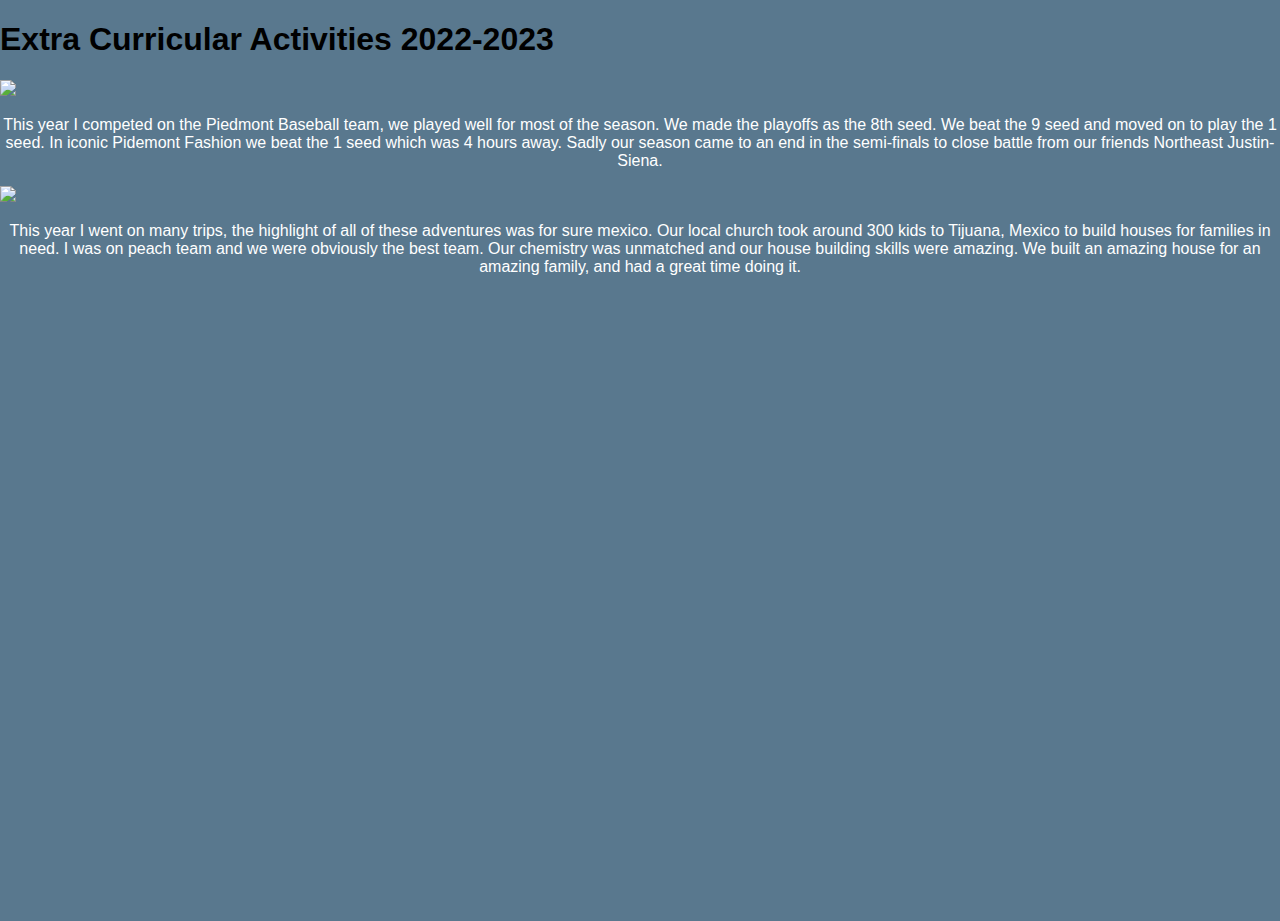
==== extras.html @ 85c7fb66 "Add files via upload" ====
<!DOCTYPE html>
<html>
<head>
	<title>Extra Curriculars</title>
	<link rel="stylesheet" href = "stylesheet.css">
</head>

<h1>Extra Curricular Activities 2022-2023</h1>

<body>
           <img width= 50%  src = "bsb.jpg">

	<p>This year I competed on the Piedmont Baseball team, we played well for most of the season. We made the playoffs as the 8th seed. We beat the 9 seed and moved on to play the 1 seed. In iconic Pidemont Fashion we beat the 1 seed which was 4 hours away. Sadly our season came to an end in the semi-finals to close battle from our friends Northeast Justin-Siena.</p>
           
            <img width=50% src = "mex.jpg">

           <p>This year I went on many trips, the highlight of all of these adventures was for sure mexico. Our local church took around 300 kids to Tijuana, Mexico to build houses for families in need. I was on peach team and we were obviously the best team. Our chemistry was unmatched and our house building skills were amazing. We built an amazing house for an amazing family, and had a great time doing it.</p>

	
</body>

</html>
---- stylesheet.css ----
body, html {
  background-color: #59788E;
  height: 100%;
  margin: 0;
  font-family: Arial, Helvetica, sans-serif;
}

.hero-image {
  background-image: linear-gradient(rgba(0, 0, 0, 0.5), rgba(0, 0, 0, 0.5)), url("does.jpg");
  height: 40%;
  background-position: center;
  background-repeat: no-repeat;
  background-size: cover;
  position: relative;
}

.hero-text {
  text-align: center;
  position: absolute;
  top: 50%;
  left: 50%;
  transform: translate(-50%, -50%);
  color: white;
}

button {
  border: none;
  outline: 100;
  display: inline-block;
  padding: 10px 25px;
  color: black;
  background-color: #ddd;
  text-align: center;
  cursor: pointer;
}

button:hover {
  background-color: #555;
  color: white;
}

p {
  text-align: center;
  color: white;
}
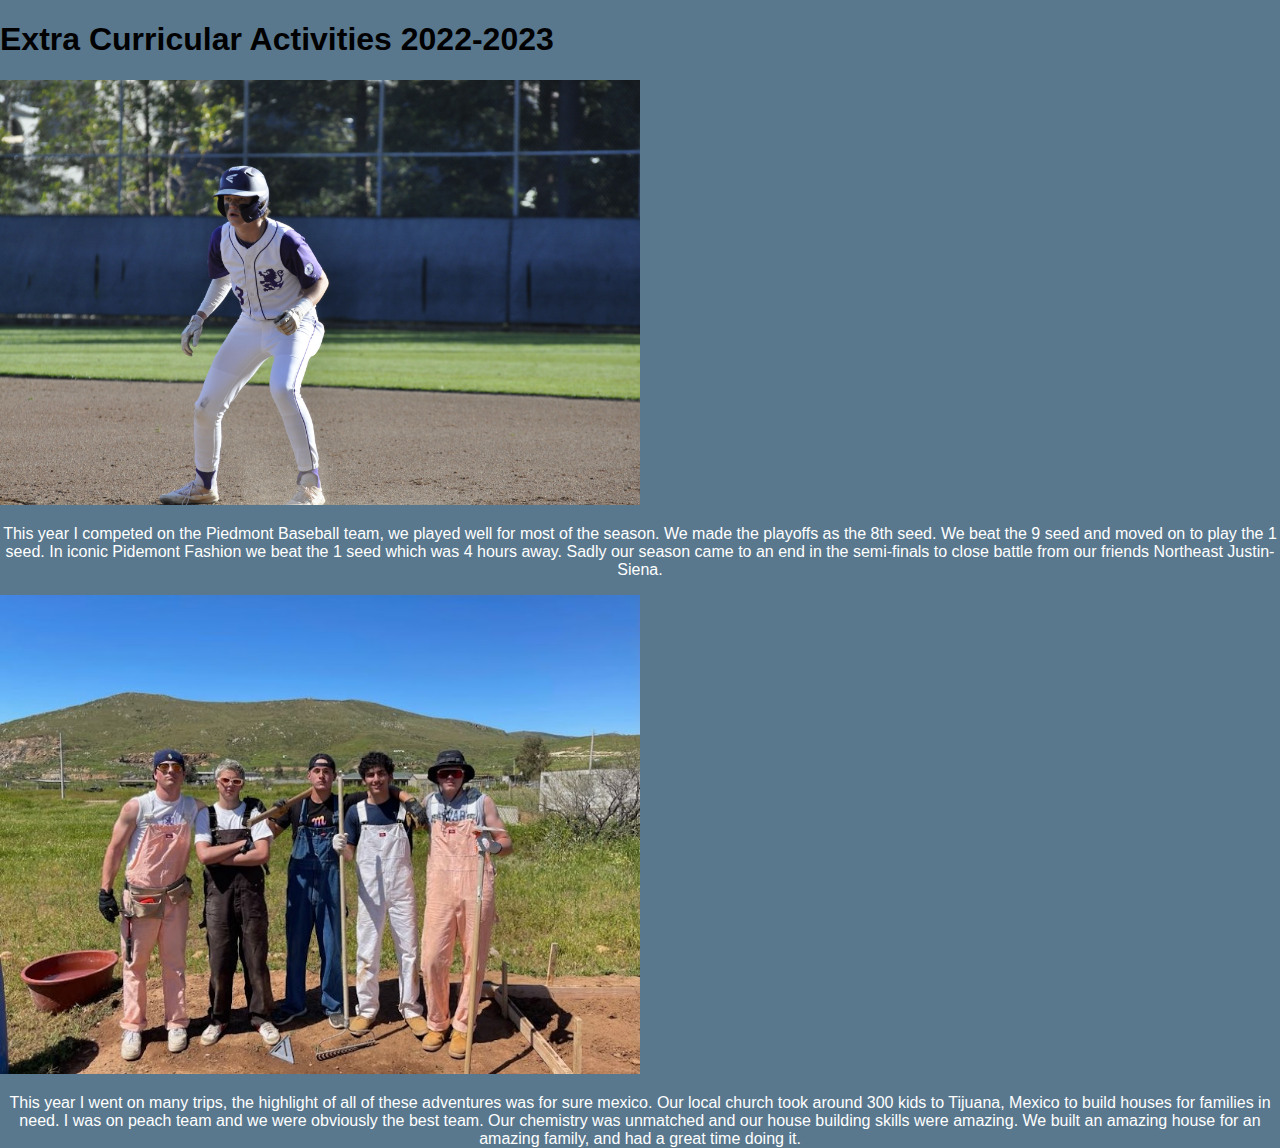
==== commit 31e83fa0: "extras.html" ====
--- a/extras.html
+++ b/extras.html
@@ -8,11 +8,11 @@
 <h1>Extra Curricular Activities 2022-2023</h1>
 
 <body>
-           <img width= 50%  src = "bsb.jpg">
+           <img width= 50%  src = "bsb.JPG">
 
 	<p>This year I competed on the Piedmont Baseball team, we played well for most of the season. We made the playoffs as the 8th seed. We beat the 9 seed and moved on to play the 1 seed. In iconic Pidemont Fashion we beat the 1 seed which was 4 hours away. Sadly our season came to an end in the semi-finals to close battle from our friends Northeast Justin-Siena.</p>
            
-            <img width=50% src = "mex.jpg">
+            <img width=50% src = "mex.JPG">
 
            <p>This year I went on many trips, the highlight of all of these adventures was for sure mexico. Our local church took around 300 kids to Tijuana, Mexico to build houses for families in need. I was on peach team and we were obviously the best team. Our chemistry was unmatched and our house building skills were amazing. We built an amazing house for an amazing family, and had a great time doing it.</p>
 
